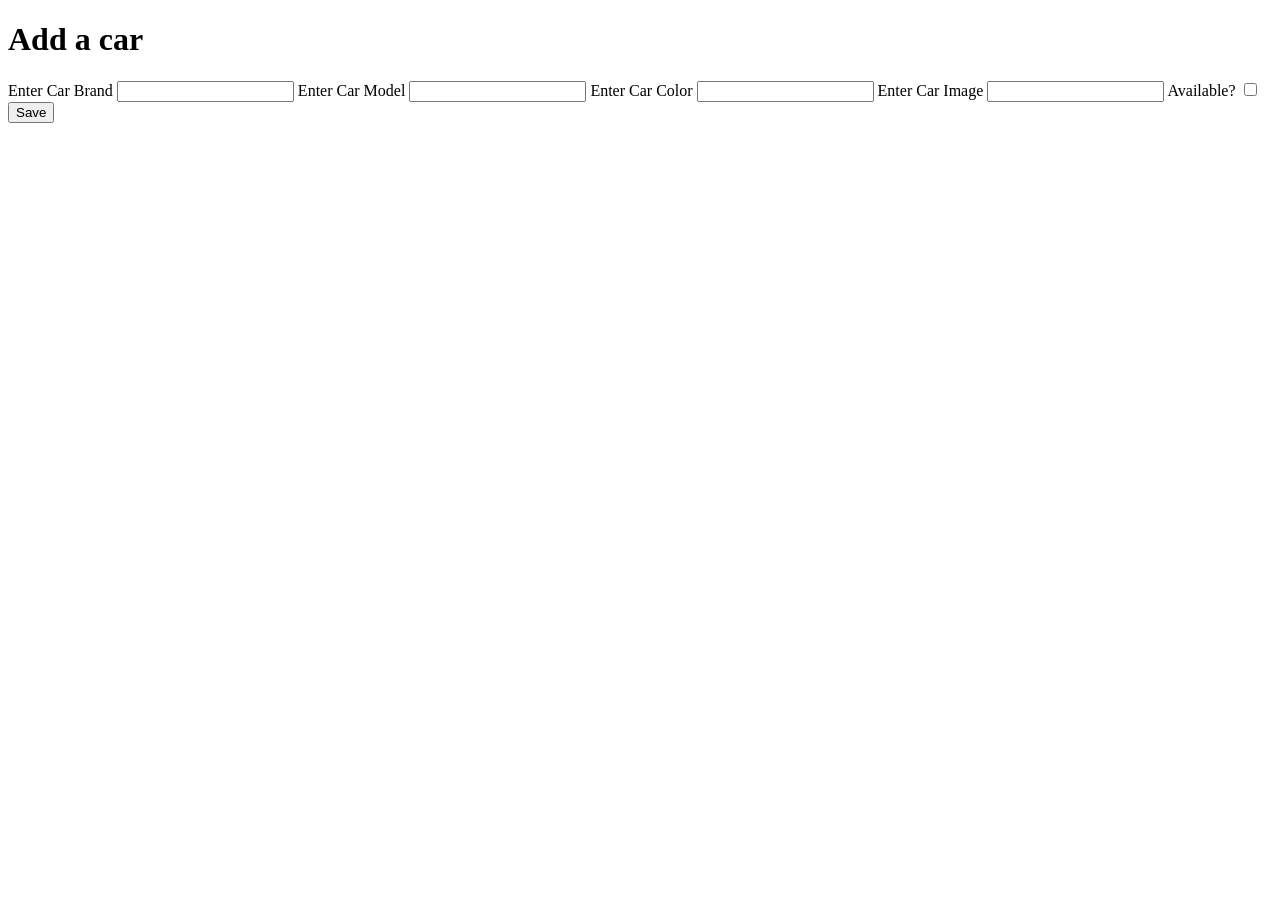
==== src/main/resources/templates/addcar.html @ 19330dbe "Initial commit" ====
<!DOCTYPE html>
<html lang="en" xmlns:th="www.thymeleaf.org">
<head>
    <meta charset="UTF-8"/>
    <title>Title</title>
</head>
<body>
<h1>Add a car</h1>

<form action="/savecar" th:object="${aCar}" method="post">
    <input type="hidden" th:field="*{id}">

    <label for="brand">Enter Car Brand</label>  <input type="text" th:field="*{brand}">

    <label for="model">Enter Car Model</label>  <input type="text" th:field="*{model}">

    <label for="color">Enter Car Color</label>  <input type="text" th:field="*{color}">

    <label for="image">Enter Car Image</label>  <input type="text" th:field="*{image}">

    <label for="available">Available?</label>    <input type="checkbox" th:field="*{available}" th:check="*{available}">
    <button type="submit">Save</button>
</form>

</body>
</html>
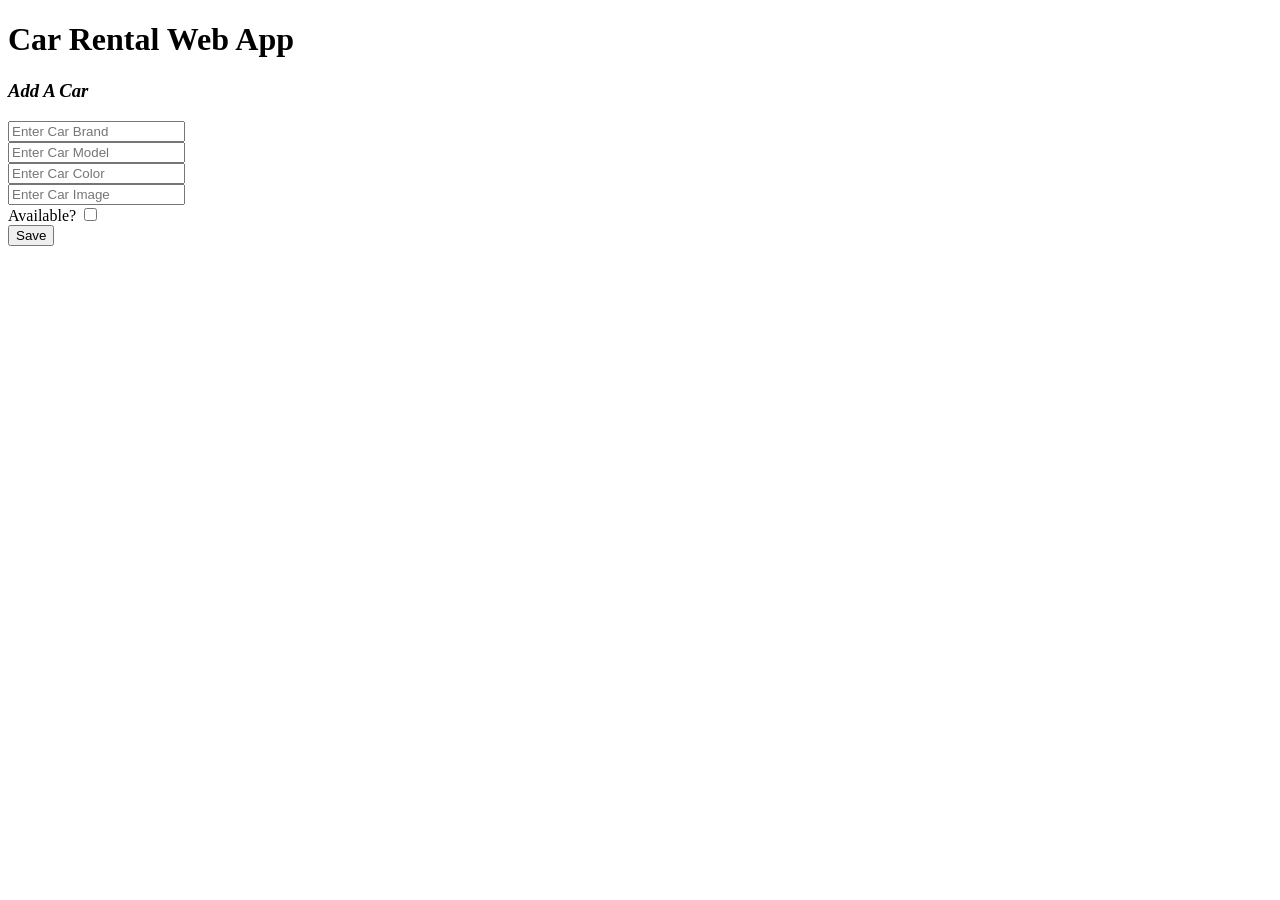
==== commit b48f0686: "Updated/added img tag" ====
--- a/src/main/resources/templates/addcar.html
+++ b/src/main/resources/templates/addcar.html
@@ -1,26 +1,95 @@
 <!DOCTYPE html>
 <html lang="en" xmlns:th="www.thymeleaf.org">
 <head>
-    <meta charset="UTF-8"/>
-    <title>Title</title>
+    <meta charset="utf-8">
+    <meta name="viewport" content="width=device-width, initial-scale=1, shrink-to-fit=no">
+    <meta name="description" content="">
+    <meta name="author" content="">
+
+    <title>Car Rental Web App</title>
+
+    <!-- Bootstrap Core CSS -->
+    <link href="/vendor/bootstrap/css/bootstrap.min.css" rel="stylesheet">
+
+    <!-- Custom Fonts -->
+    <link href="/vendor/font-awesome/css/font-awesome.min.css" rel="stylesheet" type="text/css">
+    <link href="https://fonts.googleapis.com/css?family=Source+Sans+Pro:300,400,700,300italic,400italic,700italic" rel="stylesheet" type="text/css">
+    <link href="/vendor/simple-line-icons/css/simple-line-icons.css" rel="stylesheet">
+
+    <!-- Custom CSS -->
+    <link href="/css/stylish-portfolio.min.css" rel="stylesheet">
+    <link href="/css/style.css" rel="stylesheet">
 </head>
-<body>
-<h1>Add a car</h1>
+<body id="page-top">
+<!-- Header -->
+<header class="masthead d-flex shannon">
+    <div class="container text-center my-auto">
+        <h1 class="mb-1">Car Rental Web App</h1>
+        <h3 class="mb-5">
+            <em>Add A Car</em>
+        </h3>
+        <form action="/savecar" th:object="${aCar}" method="post" class="form-inline input-group mb-3 shannon-form form">
+            <div class="container">
+                <div class="main-form">
+                    <div class="form-row">
+                        <input type="hidden" th:field="*{id}">
 
-<form action="/savecar" th:object="${aCar}" method="post">
-    <input type="hidden" th:field="*{id}">
+                        <div class="col-md-3 col-sm-3">
+                            <div class="form-group">
+                                <label for="brand" class="col-form-label"></label>  <input type="text" th:field="*{brand}" class="form-control" placeholder="Enter Car Brand">
+                            </div>
+                        </div>
 
-    <label for="brand">Enter Car Brand</label>  <input type="text" th:field="*{brand}">
+                        <div class="col-md-3 col-sm-3">
+                            <div class="form-group">
+                                <label for="model"></label>  <input type="text" th:field="*{model}" class="form-control" placeholder="Enter Car Model">
+                            </div>
+                        </div>
 
-    <label for="model">Enter Car Model</label>  <input type="text" th:field="*{model}">
+                        <div class="col-md-3 col-sm-3">
+                            <div class="form-group">
+                                <label for="color"></label>  <input type="text" th:field="*{color}" class="form-control" placeholder="Enter Car Color">
+                            </div>
+                        </div>
 
-    <label for="color">Enter Car Color</label>  <input type="text" th:field="*{color}">
+                        <div class="col-md-3 col-sm-3">
+                            <div class="form-group">
+                                <label for="image"></label>  <input type="text" th:field="*{image}" class="form-control" placeholder="Enter Car Image">
+                            </div>
+                        </div>
+                    </div>
 
-    <label for="image">Enter Car Image</label>  <input type="text" th:field="*{image}">
+                    <div class="form-row">
+                        <div class="col-6">
+                            <div class="form-group form-check form-check-inline">
+                                <label for="available" class="form-check-label">Available?</label>    <input type="checkbox" th:field="*{available}" th:check="*{available}" class="form-check-input">
+                            </div>
+                        </div>
 
-    <label for="available">Available?</label>    <input type="checkbox" th:field="*{available}" th:check="*{available}">
-    <button type="submit">Save</button>
-</form>
+                        <div class="col-6">
+                            <button type="submit" class="btn btn-primary width-100">Save</button>
+                        </div>
+                    </div>
 
+                </div>
+            </div>
+    </div>
+    </form>
+    <!--<a class="btn btn-primary btn-xl" href="/add">Add a car</a>-->
+    </div>
+    <div class="overlay"></div>
+</header>
+
+
+
+<!-- Bootstrap core JavaScript -->
+<script src="vendor/jquery/jquery.min.js"></script>
+<script src="vendor/bootstrap/js/bootstrap.bundle.min.js"></script>
+
+<!-- Plugin JavaScript -->
+<script src="vendor/jquery-easing/jquery.easing.min.js"></script>
+
+<!-- Custom scripts for this template -->
+<script src="js/stylish-portfolio.min.js"></script>
 </body>
 </html>
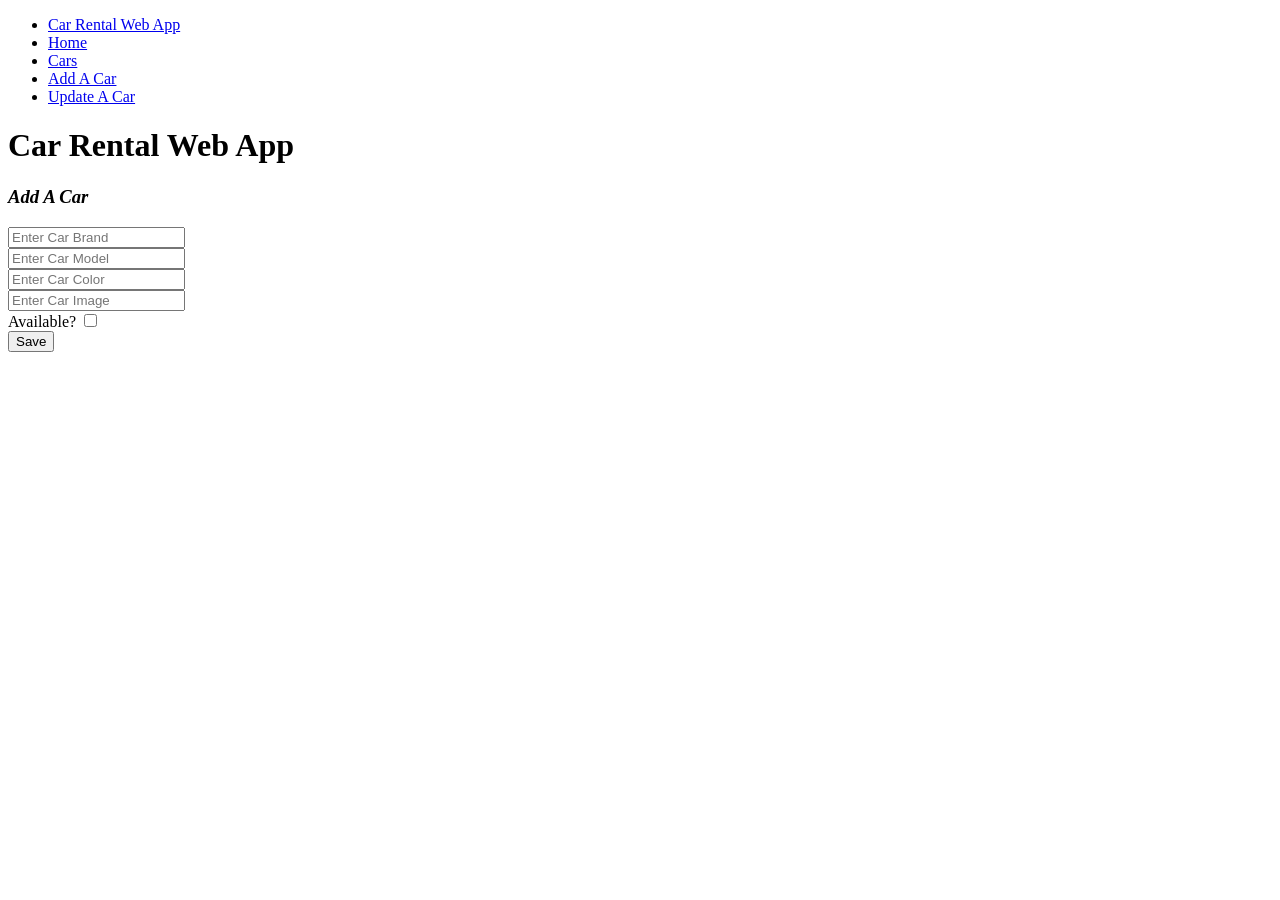
==== commit a41e832a: "All pages functioning and fully operational. Just need to fix the alignment issue with the car list." ====
--- a/src/main/resources/templates/addcar.html
+++ b/src/main/resources/templates/addcar.html
@@ -21,10 +21,35 @@
     <link href="/css/style.css" rel="stylesheet">
 </head>
 <body id="page-top">
+
+<!-- Navigation -->
+<a class="menu-toggle rounded" href="#">
+    <i class="fa fa-bars"></i>
+</a>
+<nav id="sidebar-wrapper">
+    <ul class="sidebar-nav">
+        <li class="sidebar-brand">
+            <a class="js-scroll-trigger" href="#page-top">Car Rental Web App</a>
+        </li>
+        <li class="sidebar-nav-item">
+            <a class="js-scroll-trigger" href="#page-top">Home</a>
+        </li>
+        <li class="sidebar-nav-item">
+            <a class="js-scroll-trigger" href="/cars">Cars</a>
+        </li>
+        <li class="sidebar-nav-item">
+            <a class="js-scroll-trigger" href="/add">Add A Car</a>
+        </li>
+        <li class="sidebar-nav-item">
+            <a class="js-scroll-trigger" href="/update/{id}">Update A Car</a>
+        </li>
+    </ul>
+</nav>
+
 <!-- Header -->
 <header class="masthead d-flex shannon">
     <div class="container text-center my-auto">
-        <h1 class="mb-1">Car Rental Web App</h1>
+        <h1 class="mb-1 white">Car Rental Web App</h1>
         <h3 class="mb-5">
             <em>Add A Car</em>
         </h3>
